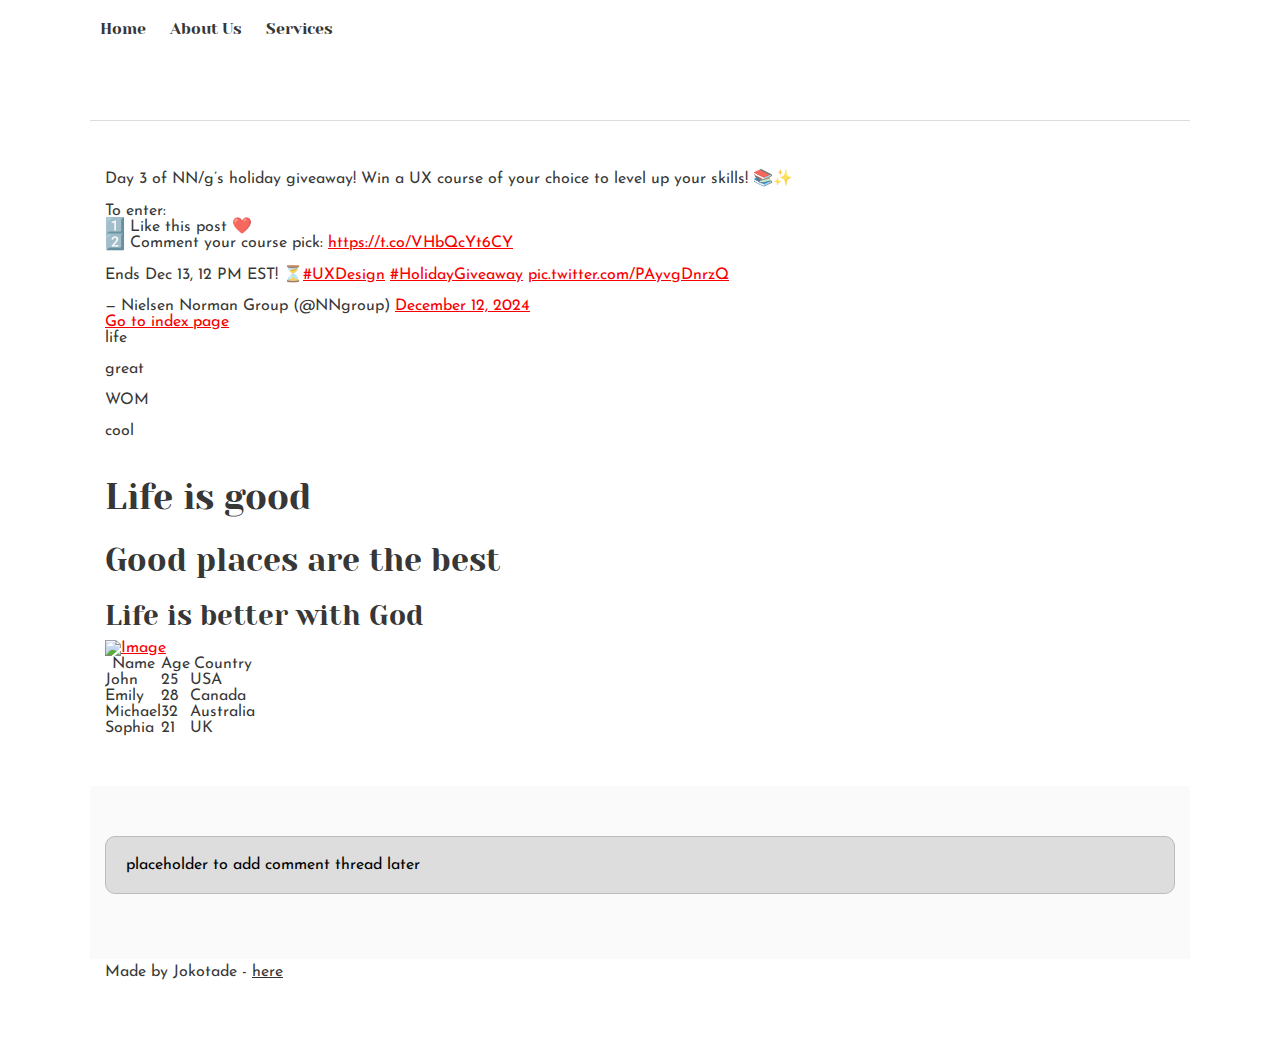
==== css_basic/index.html @ 19b8c617 "css basic file added" ====
<!DOCTYPE html>
<html lang="en">
<head>
    <meta charset="UTF-8">
    <meta name="viewport" content="width=device-width, initial-scale=1.0">
    <title>Document</title>
    <link href="base.css" rel="stylesheet">
<link href="styles.css" rel="stylesheet">
</head>
<body>
    <header>
        <nav>
            <ul>
                <li><a href="index.html">Home</a></li>
                <li><a href="tweets.html">About Us</a></li>
                <li><a href="base_index.html">Services</a></li>
            </ul>
        </nav>
    </header>
    <main>
        <article>
            <blockquote class="twitter-tweet"><p lang="en" dir="ltr">Day 3 of NN/g’s holiday giveaway! Win a UX course of your choice to level up your skills! 📚✨<br><br>To enter:<br>1️⃣ Like this post ❤️<br>2️⃣ Comment your course pick: <a href="https://t.co/VHbQcYt6CY">https://t.co/VHbQcYt6CY</a><br><br>Ends Dec 13, 12 PM EST! ⏳<a href="https://twitter.com/hashtag/UXDesign?src=hash&amp;ref_src=twsrc%5Etfw">#UXDesign</a> <a href="https://twitter.com/hashtag/HolidayGiveaway?src=hash&amp;ref_src=twsrc%5Etfw">#HolidayGiveaway</a> <a href="https://t.co/PAyvgDnrzQ">pic.twitter.com/PAyvgDnrzQ</a></p>&mdash; Nielsen Norman Group (@NNgroup) <a href="https://twitter.com/NNgroup/status/1867200261103476889?ref_src=twsrc%5Etfw">December 12, 2024</a></blockquote> <script async src="https://platform.twitter.com/widgets.js" charset="utf-8"></script>
            <a href="#index.html">Go to index page</a>
                <p>life</p>
                <p>great</p>
                <p>WOM</p>
                <p>cool</p>
                <h1>Life is good</h1>
                <h2>Good places are the best</h2>
                <h3>Life is better with God</h3>
                <a href="#"><img src="https://i.ibb.co/gTDZZT8/ALX-Logo-07.png" alt="Image"></a>
                <table>
                    <thead>
                    <tr>
                        <th scope="col">Name</th>
                        <th scope="col">Age</th>
                        <th scope="col">Country</th>
                      </tr>
                    </thead>
                    <tbody>
                      <tr>
                        <td>John</td>
                        <td>25</td>
                        <td>USA</td>
                    </tr>
                    <tr>
                        <td>Emily</td>
                        <td>28</td>
                        <td>Canada</td>
                    </tr>
                    <tr>
                        <td>Michael</td>
                        <td>32</td>
                        <td>Australia</td>
                    </tr>
                    <tr>
                        <td>Sophia</td>
                        <td>21</td>
                        <td>UK</td>
                    </tr>
                </tbody>
                </table>
        </article>
        <aside>
            <p>placeholder to add comment thread later</p>
        </aside>
    </main>
    
        <footer>
            <p>
                Made by Jokotade - <a href="https://www.linkedin.com/in/princesstade/" target="_blank">here</a>
                </p>
        </footer>
    </body>
</html>
---- css_basic/base.css ----
/* Importing webfonts */
/* (If you're learning CSS, you should disregard that) */

@import url(https://fonts.googleapis.com/css?family=Yeseva+One);
@import url(https://fonts.googleapis.com/css?family=Josefin+Sans:400,700,700italic,400italic);


/* CSS reset rules */

html, body {
	height: 100%;
	min-height: 100%;
}
html, body, div, span, applet, object, iframe,
h1, h2, h3, h4, h5, h6, p, blockquote, pre,
a, abbr, acronym, address, big, cite, code,
del, dfn, img, ins, kbd, q, s, samp,
small, strike, sub, sup, tt, var,
b, u, i, center,
dl, dt, dd,
fieldset, form, label, legend,
table, caption, tbody, tfoot, thead, tr, th, td,
article, aside, canvas, details, embed, 
figure, figcaption, footer, header, hgroup, 
menu, nav, output, ruby, section, summary,
time, mark, audio, video {
	margin: 0;
	padding: 0;
	border: 0;
	font-size: 100%;
	font: inherit;
	vertical-align: baseline;
}
/* HTML5 display-role reset for older browsers */
article, aside, details, figcaption, figure, 
footer, header, hgroup, menu, nav, section {
	display: block;
}
body {
	line-height: 1;
}
blockquote, q {
	quotes: none;
}
blockquote:before, blockquote:after,
q:before, q:after {
	content: '';
	content: none;
}
table {
	border-collapse: collapse;
	border-spacing: 0;
}


/* Fonts and colors */

body {
	font-family: 'Josefin Sans', serif;
	color: rgba(0, 0, 0, 0.8);
}
h1, h2, h3, h4, h5, h6, header {
	font-family: 'Yeseva One', sans-serif;
}
article {
}
header {
	border-bottom: 1px solid rgb(221,221,221);
	transition: border-bottom-color 1s ease;
}
header a {
	color: rgba(0, 0, 0, 0.8);
}
aside {
	background: #FAFAFA;
}
aside p {
	border: 1px solid #bbb;
	background: #ddd;
	color: black;
}
footer a {
	color: rgba(0, 0, 0, 0.8);
}
a {
	color: #F80002;
}


/* Positioning and margins */

@media (min-width: 1100px) {
	body {
		width: 1100px;
		margin: 0 auto;
	}
}

article {
	padding: 50px 15px;
}
article > *:first-child {
	margin-top: 0;
}
aside {
	padding: 50px 15px;
}
header .right {
	float: right;
	margin: 0 10px 15px;
}


/* Header */
header {
	padding: 20px 0;
	height: 80px;
}
header ul {
	list-style: none;
	margin: 0;
	padding: 0;
}
header li {
	display: inline;
	vertical-align:middle;
}
header li:first-child {
	margin: 0;
}
header li a {
	margin: 0 10px;
}
header li.logo {
	font-size: 36px;
}
header a {
	text-decoration: none;
}


/* Aside */

aside p {
	border-radius: 10px;
	padding: 20px 20px;
}


/* Footer */

footer {
	padding: 5px 15px;
	height: 80px;
}


/* Text styles and margins */

p {
	margin-bottom: 15px;
}
h1 {
	font-size: 36px;
	margin: 40px 0 20px;
}
h2 {
	font-size: 32px;
	margin: 30px 0 15px;
}
h3 {
	font-size: 28px;
	margin: 25px 0 10px;
}
h4 {
	font-size: 20px;
	font-weight: bold;
	margin: 20px 0 10px;
}
h5 {
	font-size: 18px;
	font-weight: bold;
	margin: 15px 0 10px;
}
h6 {
	font-weight: bold;
	margin: 5px 0;
}

@media (max-width: 800px) {
  body.works_on_smartphone {
  	display: block;
  }
  body.works_on_smartphone main {
  	display: block;
  }
  header .right {
  	float: none;
  }
}
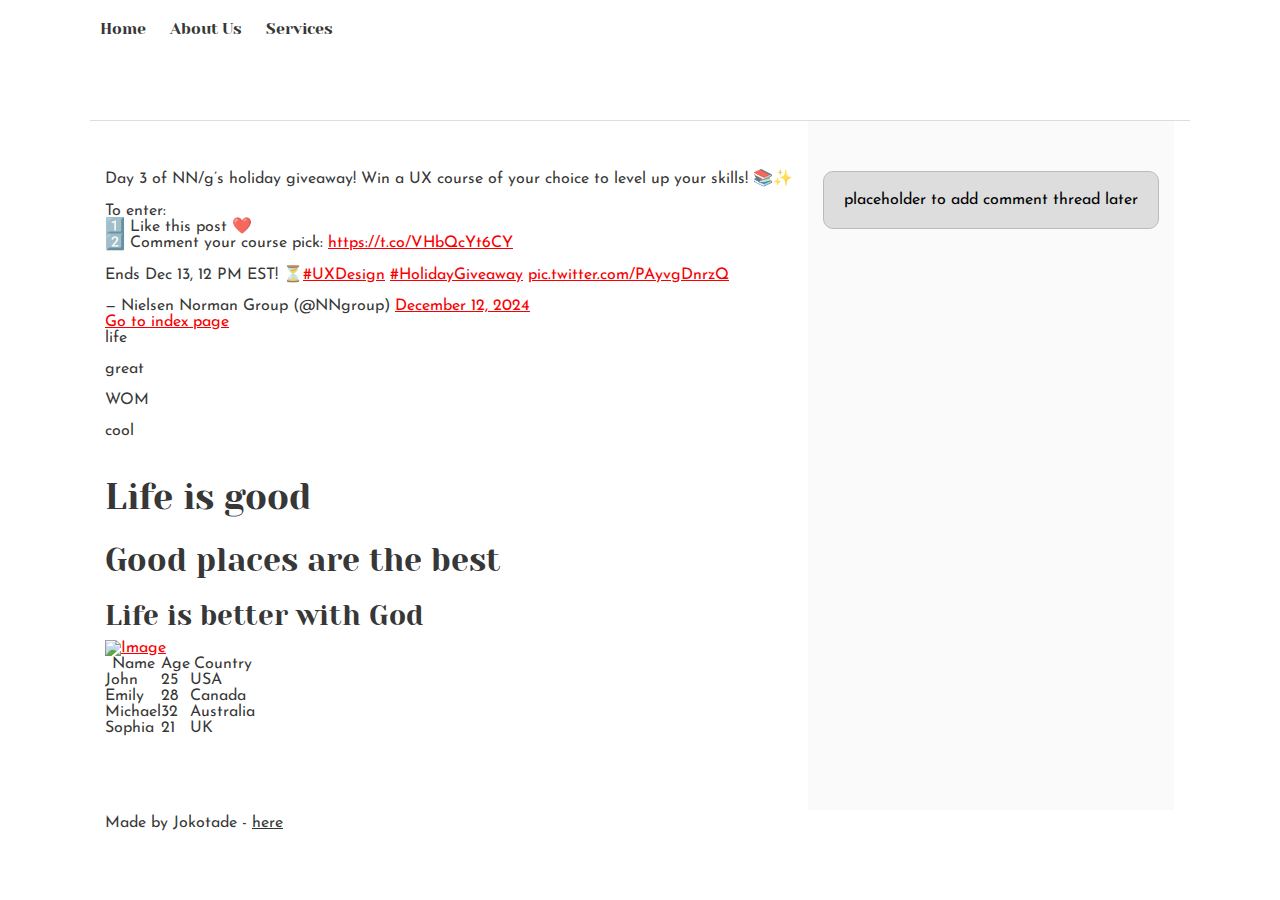
==== commit cd370d44: "class added to body" ====
--- a/css_basic/index.html
+++ b/css_basic/index.html
@@ -7,7 +7,7 @@
     <link href="base.css" rel="stylesheet">
 <link href="styles.css" rel="stylesheet">
 </head>
-<body>
+<body class="works_on_smartphone">
     <header>
         <nav>
             <ul>
--- a/css_basic/styles.css
+++ b/css_basic/styles.css
@@ -0,0 +1,17 @@
+body {
+    display: flex;
+    flex-direction: column;
+}
+main {
+    display: flex;
+    flex-direction: row;
+    flex: auto;
+}
+article {
+    flex: 2
+    overflow-y: auto
+}
+aside {
+    flex: 1
+    overflow-y: auto;
+}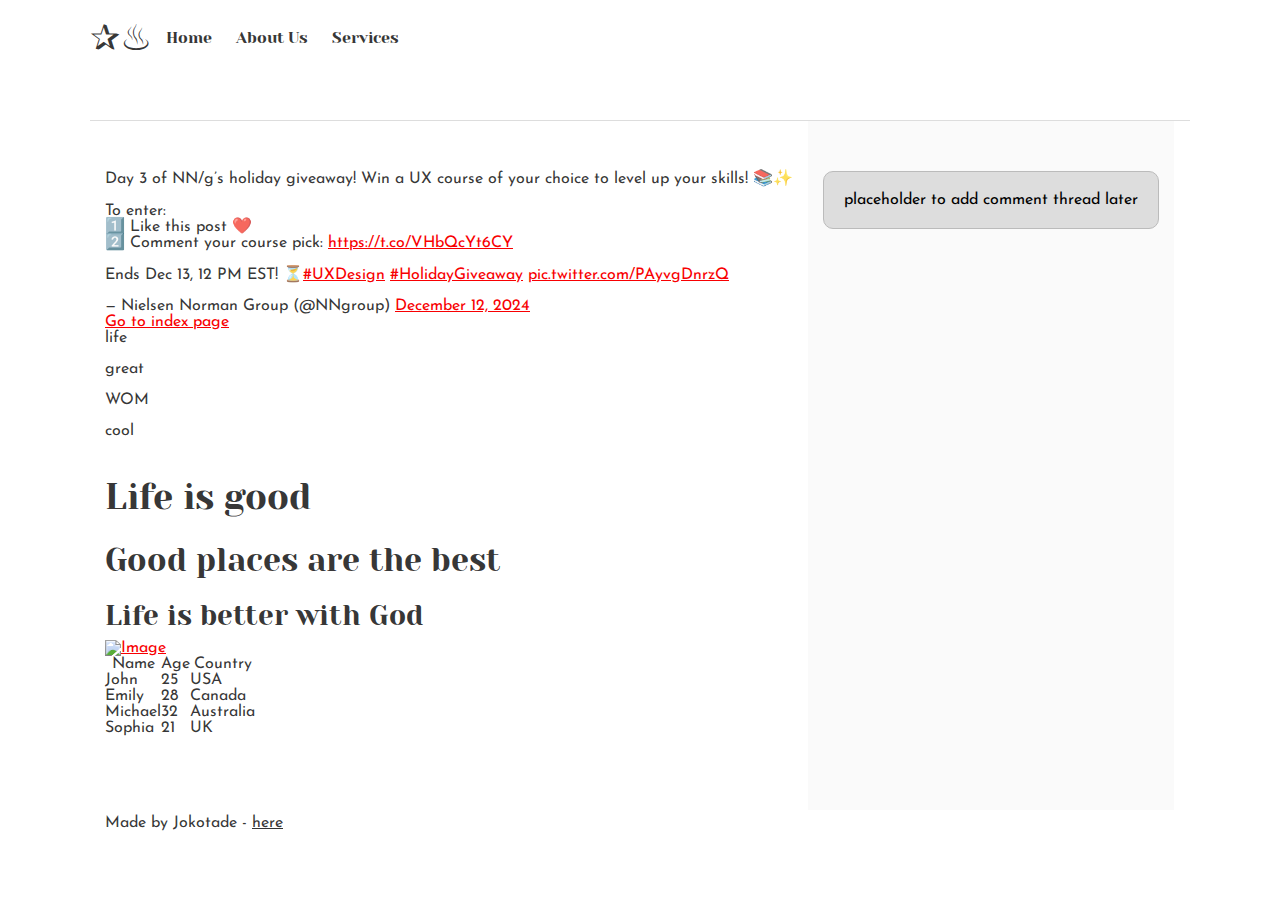
==== commit 8b2eb281: "logo added" ====
--- a/css_basic/index.html
+++ b/css_basic/index.html
@@ -11,6 +11,7 @@
     <header>
         <nav>
             <ul>
+                <li class="logo">✰♨</li>
                 <li><a href="index.html">Home</a></li>
                 <li><a href="tweets.html">About Us</a></li>
                 <li><a href="base_index.html">Services</a></li>
